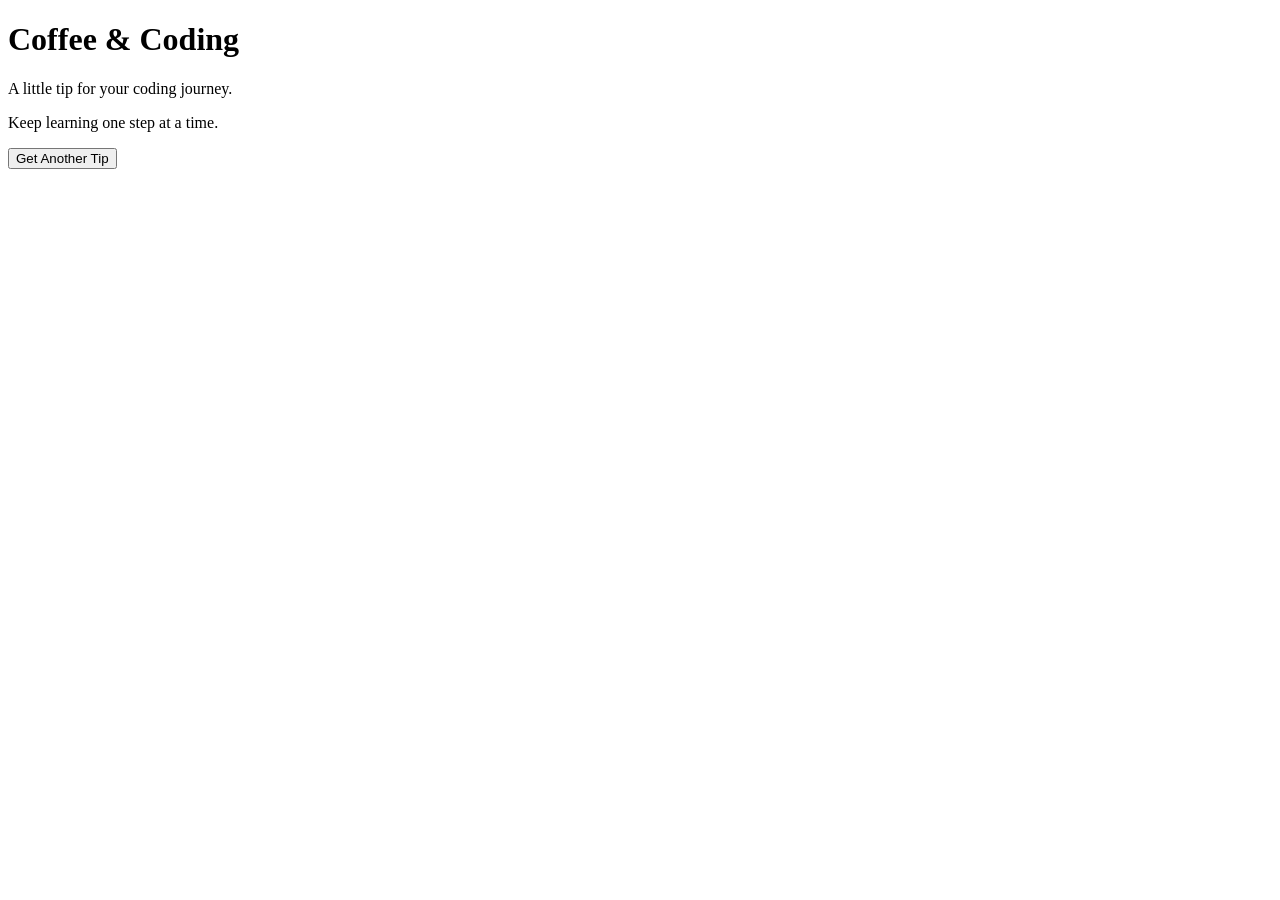
==== index.html @ 91d24a41 "Rename TIpButton.html to index.html" ====
<!DOCTYPE html>
<html lang="en">
<head>
  <meta charset="UTF-8">
  <meta name="viewport" content="width=device-width, initial-scale=1.0">
  <title>Random Tip Generator</title>
  <link rel="stylesheet" href="style.css">
  <script src="script.js" defer></script>
</head>
<body>
  <main class="container">
    <h1>Coffee & Coding</h1>
    <p>A little tip for your coding journey.</p>

    <p id="tip">Keep learning one step at a time.</p>

    <button id="tip-button">Get Another Tip</button>
  </main>
</body>
</html>
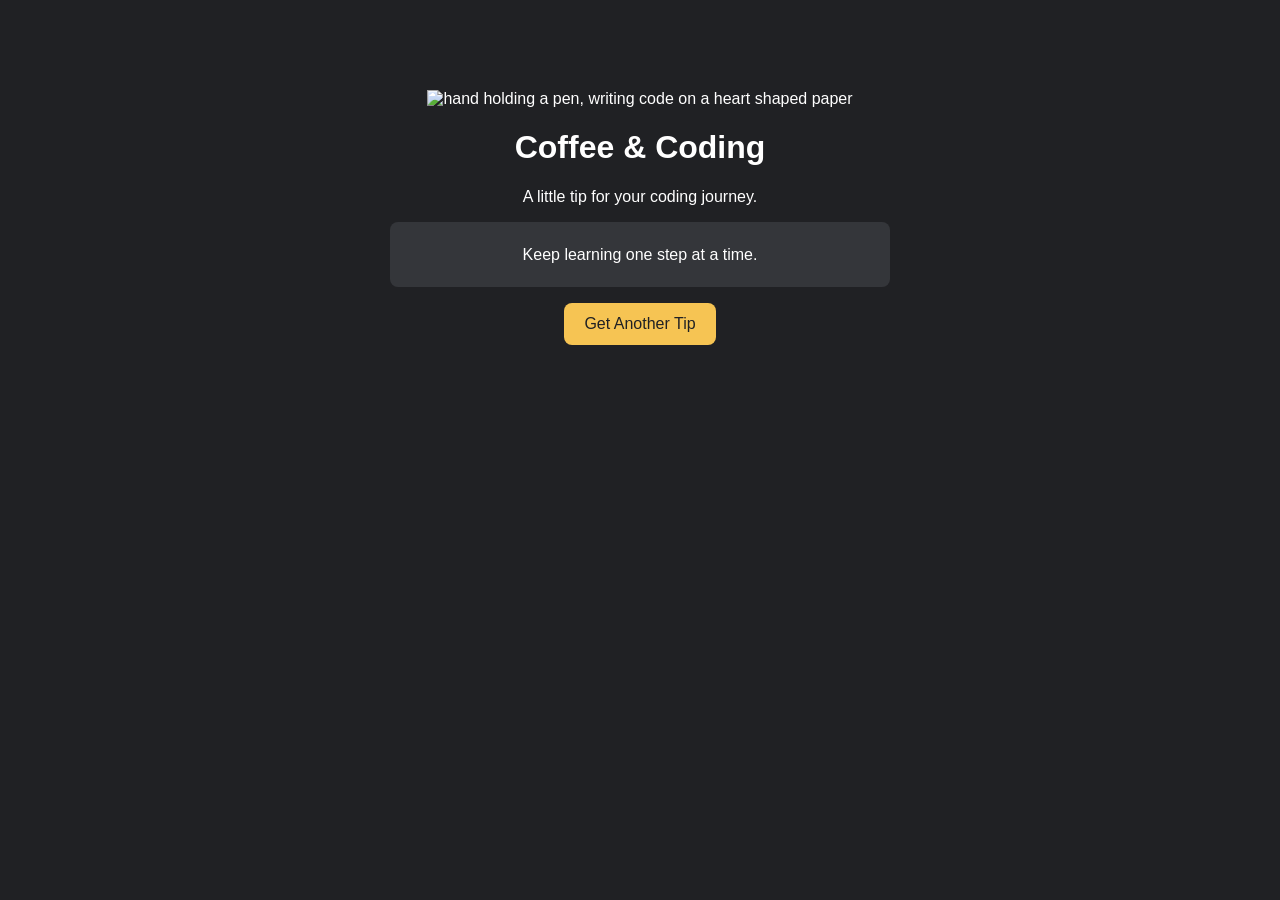
==== commit 3e6ddab3: "Insert image in index.html for visual enhancement Added an image to enhance the visual appeal of the" ====
--- a/index.html
+++ b/index.html
@@ -9,6 +9,7 @@
 </head>
 <body>
   <main class="container">
+    <img src="https://writecraftpro.com/wp-content/uploads/2026/10/WriteCraftPro-Cover-IMG.jpg" alt="hand holding a pen, writing code on a heart shaped paper">
     <h1>Coffee & Coding</h1>
     <p>A little tip for your coding journey.</p>
 
--- a/style.css
+++ b/style.css
@@ -0,0 +1,34 @@
+body {
+  font-family: Arial, sans-serif;
+  background-color: #202124;
+  color: white;
+  margin: 0;
+  padding: 40px 20px;
+}
+
+.container {
+  max-width: 500px;
+  margin: 50px auto;
+  text-align: center;
+}
+
+#tip {
+  background-color: #34363A;
+  padding: 20px;
+  border-radius: 8px;
+  line-height: 1.6;
+}
+
+button {
+  background-color: #F6C453;
+  color: #202124;
+  padding: 12px 20px;
+  border: none;
+  border-radius: 8px;
+  cursor: pointer;
+  font-size: 16px;
+}
+
+button:hover {
+  background-color: #FFD875;
+}
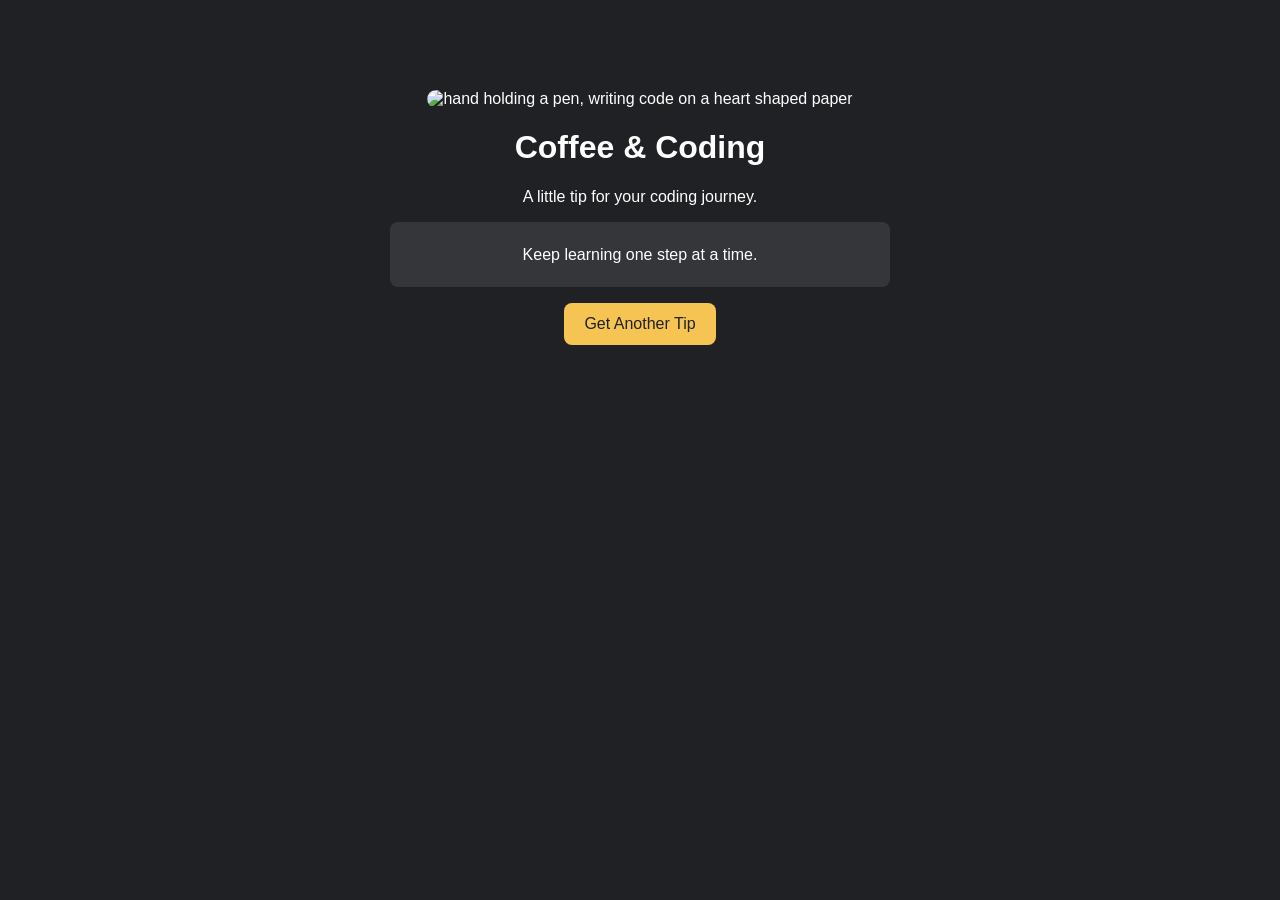
==== commit 06f21461: "Refactor HTML structure and add logo class" ====
--- a/index.html
+++ b/index.html
@@ -9,7 +9,7 @@
 </head>
 <body>
   <main class="container">
-    <img src="https://writecraftpro.com/wp-content/uploads/2026/10/WriteCraftPro-Cover-IMG.jpg" alt="hand holding a pen, writing code on a heart shaped paper">
+    <img class="logo" src="https://writecraftpro.com/wp-content/uploads/2026/10/WriteCraftPro-Cover-IMG.jpg" alt="hand holding a pen, writing code on a heart shaped paper">
     <h1>Coffee & Coding</h1>
     <p>A little tip for your coding journey.</p>
 
--- a/style.css
+++ b/style.css
@@ -19,6 +19,12 @@
   line-height: 1.6;
 }
 
+img {
+  max-width: 100%;
+  height: auto;
+  border-radius: 33px;
+}
+
 button {
   background-color: #F6C453;
   color: #202124;
